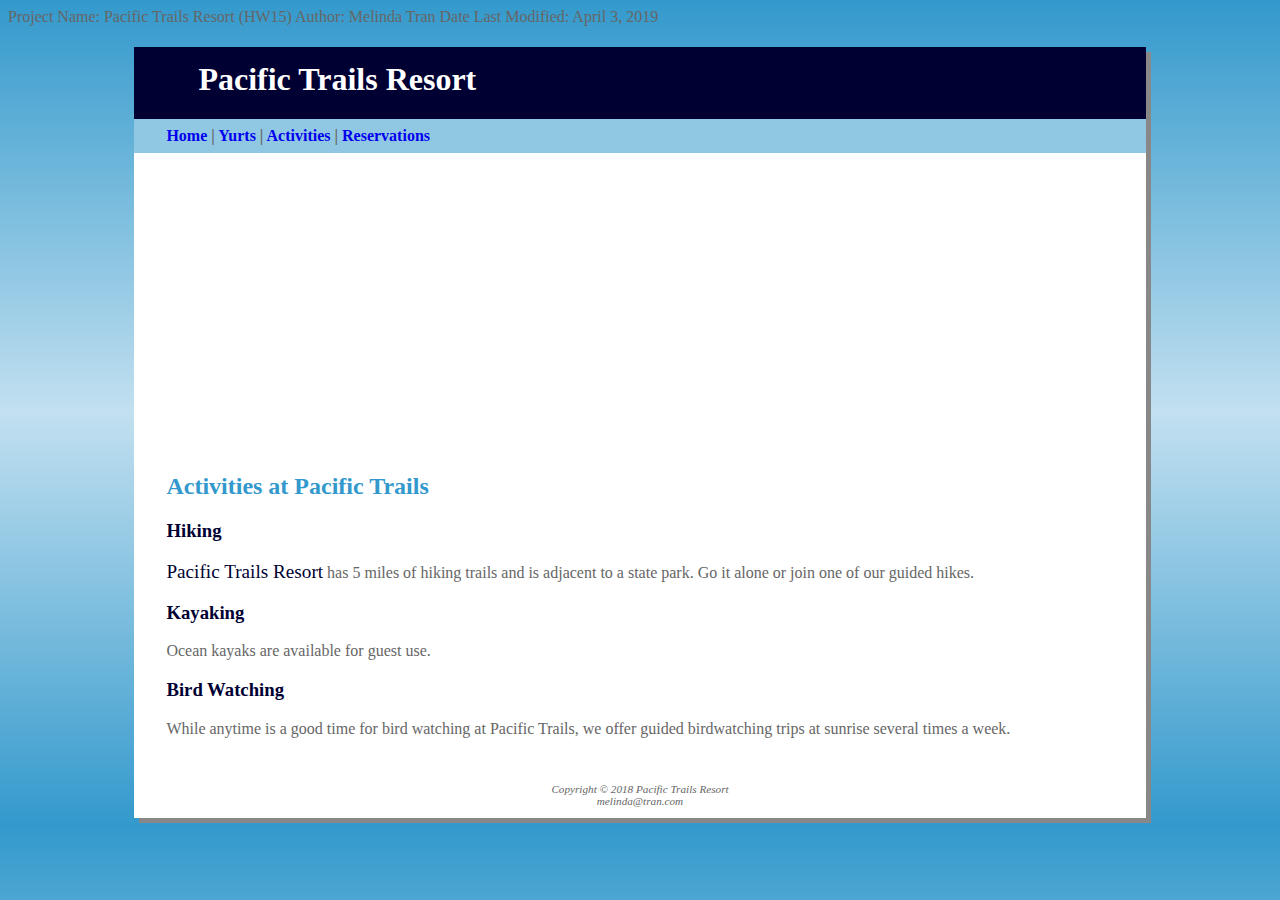
==== activities.html @ 4c0edcd4 "hw15 melindatran" ====
<!DOCTYPE html>
Project Name: Pacific Trails Resort (HW15)
Author: Melinda Tran
Date Last Modified: April 3, 2019
<html lang="en">
<head>
	<title>Pacific Trails Resort :: Activities</title>
			<link rel="stylesheet" href="pacific.css">
	<meta charset="utf-8">
</head>
<body>
		<div id="wrapper">
		<header><h1>Pacific Trails Resort</h1></header>
		<nav>
		<a href="index.html">Home</a> |
		<a href="yurts.html">Yurts</a> |
		<a href="activities.html">Activities</a> |
		<a href="reservations.html">Reservations</a>
	</nav>
		<div id="trailhero"></div>
	<main>
	<h2>Activities at Pacific Trails</h2>
	<h3>Hiking</h3>
	<p><span class="resort">Pacific Trails Resort</span> has 5 miles of hiking trails and is adjacent to a state park. Go it alone or join one of our guided hikes.</p>
	<h3>Kayaking</h3>
	<p>Ocean kayaks are available for guest use.</p>
	<h3>Bird Watching</h3>
	<p>While anytime is a good time for bird watching at Pacific Trails, we offer guided birdwatching trips at sunrise several times a week.</p>
	

<br>
</body>
<div></div></main>
<footer>Copyright © 2018 Pacific Trails Resort<br />
melinda@tran.com</footer>
</html>
---- pacific.css ----
/* Project Name: Pacific Trails Resort (HW15)
Author: Melinda Tran
Date Last Modified: April 3, 2019 */

body { background-color: #3399CC;
	   background-image: linear-gradient(to bottom, #3399CC, #C2E0F0, #3399CC);
	  color: #666666; 
	  font-family: Verdana; }

header { background-color: #000033;
	  color: #ffffff; 
	  font-family: Georgia; }

main { padding: 0em 2em; }

h1 { line-height: 200%;
	 background-image: url("sunset.jpg");
	 background-repeat: no-repeat;
	 background-position: right;
	 padding-left: 2em;
	 height: 72px;
	 margin-bottom: 0; }

nav { background-color: #90c7e3;
	   font-weight: bold; 
	   padding: .5em .5em .5em 2em; }

nav a { text-decoration: none; }

h2 { color: #3399cc;
	 font-family: Georgia; }

h3 { color: #000033; }

dt { color: #000033;
	   font-weight: bold; }

.resort { color: #000033;
	   font-size: 1.2em; }
	
footer { font-size: .70em;
	   font-style: italic; 
	   text-align: center; 
		padding: 1em;}

#wrapper { background-color: #FFFFFF;
	box-shadow: 5px 5px #888888;
			min-width: 700px;
		   max-width: 1024px;
			margin-left: auto;
		  margin-right: auto;
		  width: 80% }

#homehero { height: 300px;
		background-image: url("coast.jpg");
		background-size: 100% 100%;
		background-repeat: no-repeat; }

#yurthero { height: 300px;
		 background-image: url("yurt.jpg");
		 background-size: 100% 100%;
		 background-repeat: no-repeat; }

#trailhero { height: 300px;
		 background-image: url("trail.jpg");
		 background-size: 100% 100%;
		 background-repeat: no-repeat; }
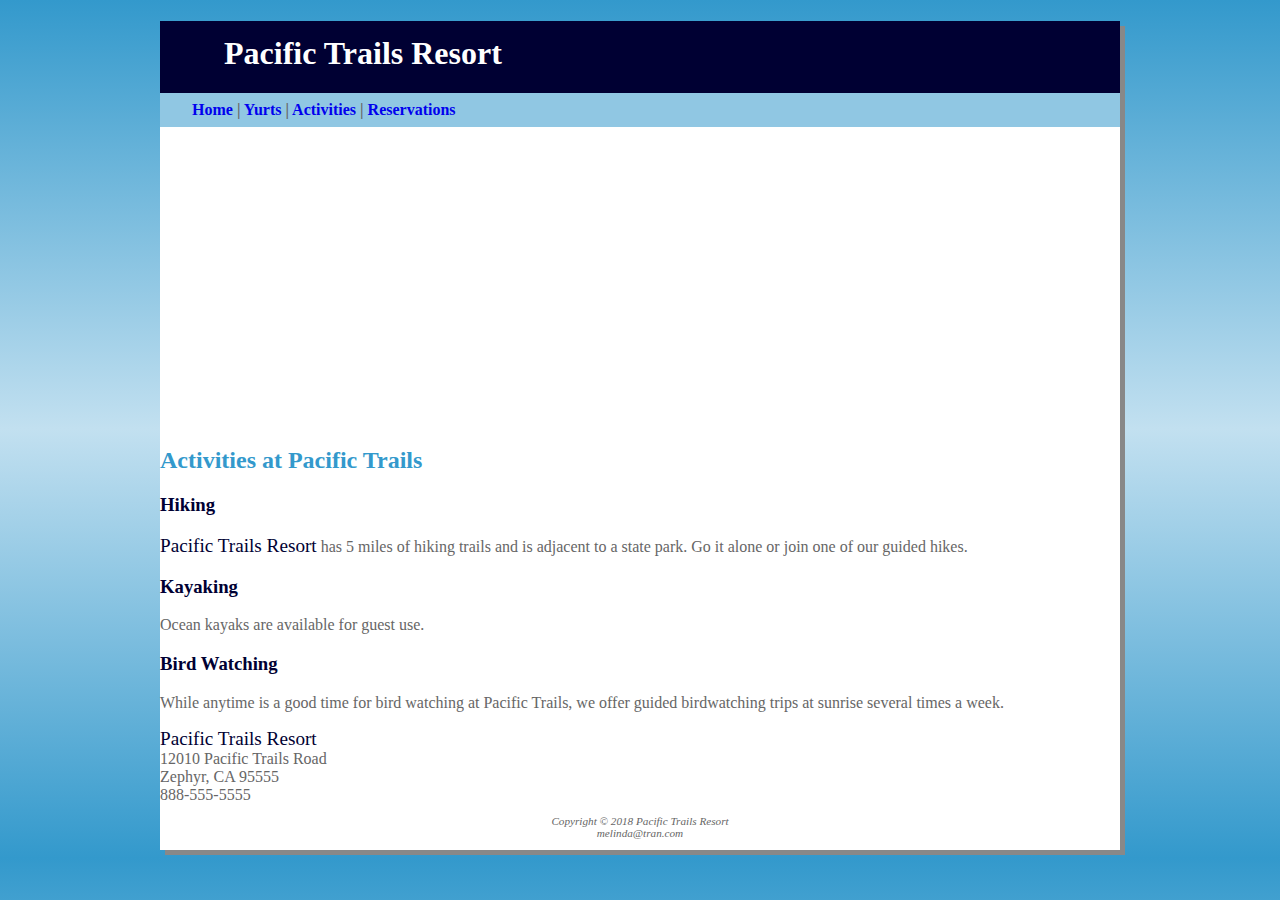
==== commit 3f3da4d9: "HW15 melinda tran" ====
--- a/activities.html
+++ b/activities.html
@@ -1,13 +1,16 @@
 <!DOCTYPE html>
+<!--
 Project Name: Pacific Trails Resort (HW15)
 Author: Melinda Tran
-Date Last Modified: April 3, 2019
+Date Last Modified: April 8, 2019
+-->
 <html lang="en">
 <head>
 	<title>Pacific Trails Resort :: Activities</title>
 			<link rel="stylesheet" href="pacific.css">
 	<meta charset="utf-8">
 </head>
+<main>
 <body>
 		<div id="wrapper">
 		<header><h1>Pacific Trails Resort</h1></header>
@@ -18,7 +21,6 @@
 		<a href="reservations.html">Reservations</a>
 	</nav>
 		<div id="trailhero"></div>
-	<main>
 	<h2>Activities at Pacific Trails</h2>
 	<h3>Hiking</h3>
 	<p><span class="resort">Pacific Trails Resort</span> has 5 miles of hiking trails and is adjacent to a state park. Go it alone or join one of our guided hikes.</p>
@@ -26,11 +28,10 @@
 	<p>Ocean kayaks are available for guest use.</p>
 	<h3>Bird Watching</h3>
 	<p>While anytime is a good time for bird watching at Pacific Trails, we offer guided birdwatching trips at sunrise several times a week.</p>
-	
-
-<br>
-</body>
-<div></div></main>
+<div><span class="resort">Pacific Trails Resort</span><br>
+12010 Pacific Trails Road<br>
+Zephyr, CA 95555<br>
+888-555-5555</div>
 <footer>Copyright © 2018 Pacific Trails Resort<br />
-melinda@tran.com</footer>
+melinda@tran.com</footer></div></body></main>
 </html>--- a/pacific.css
+++ b/pacific.css
@@ -1,6 +1,6 @@
 /* Project Name: Pacific Trails Resort (HW15)
 Author: Melinda Tran
-Date Last Modified: April 3, 2019 */
+Date Last Modified: April 8, 2019 */
 
 body { background-color: #3399CC;
 	   background-image: linear-gradient(to bottom, #3399CC, #C2E0F0, #3399CC);
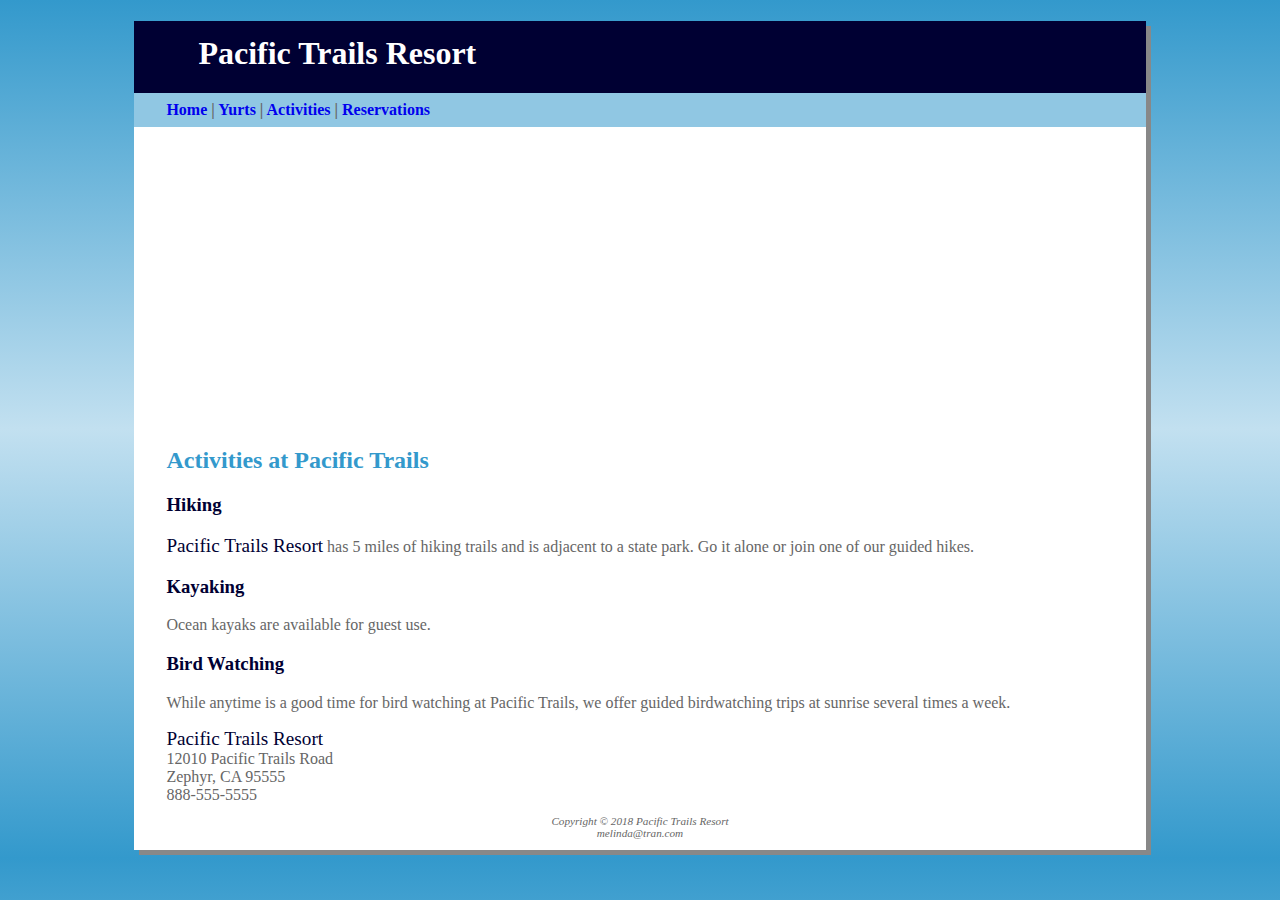
==== commit b1c32e1f: "hw15 melindatran" ====
--- a/activities.html
+++ b/activities.html
@@ -7,10 +7,9 @@
 <html lang="en">
 <head>
 	<title>Pacific Trails Resort :: Activities</title>
-			<link rel="stylesheet" href="pacific.css">
 	<meta charset="utf-8">
+	<link rel="stylesheet" href="pacific.css">
 </head>
-<main>
 <body>
 		<div id="wrapper">
 		<header><h1>Pacific Trails Resort</h1></header>
@@ -20,6 +19,7 @@
 		<a href="activities.html">Activities</a> |
 		<a href="reservations.html">Reservations</a>
 	</nav>
+	<main>
 		<div id="trailhero"></div>
 	<h2>Activities at Pacific Trails</h2>
 	<h3>Hiking</h3>
@@ -31,7 +31,7 @@
 <div><span class="resort">Pacific Trails Resort</span><br>
 12010 Pacific Trails Road<br>
 Zephyr, CA 95555<br>
-888-555-5555</div>
+888-555-5555</div></main>
 <footer>Copyright © 2018 Pacific Trails Resort<br />
-melinda@tran.com</footer></div></body></main>
+melinda@tran.com</footer></div></body>
 </html>